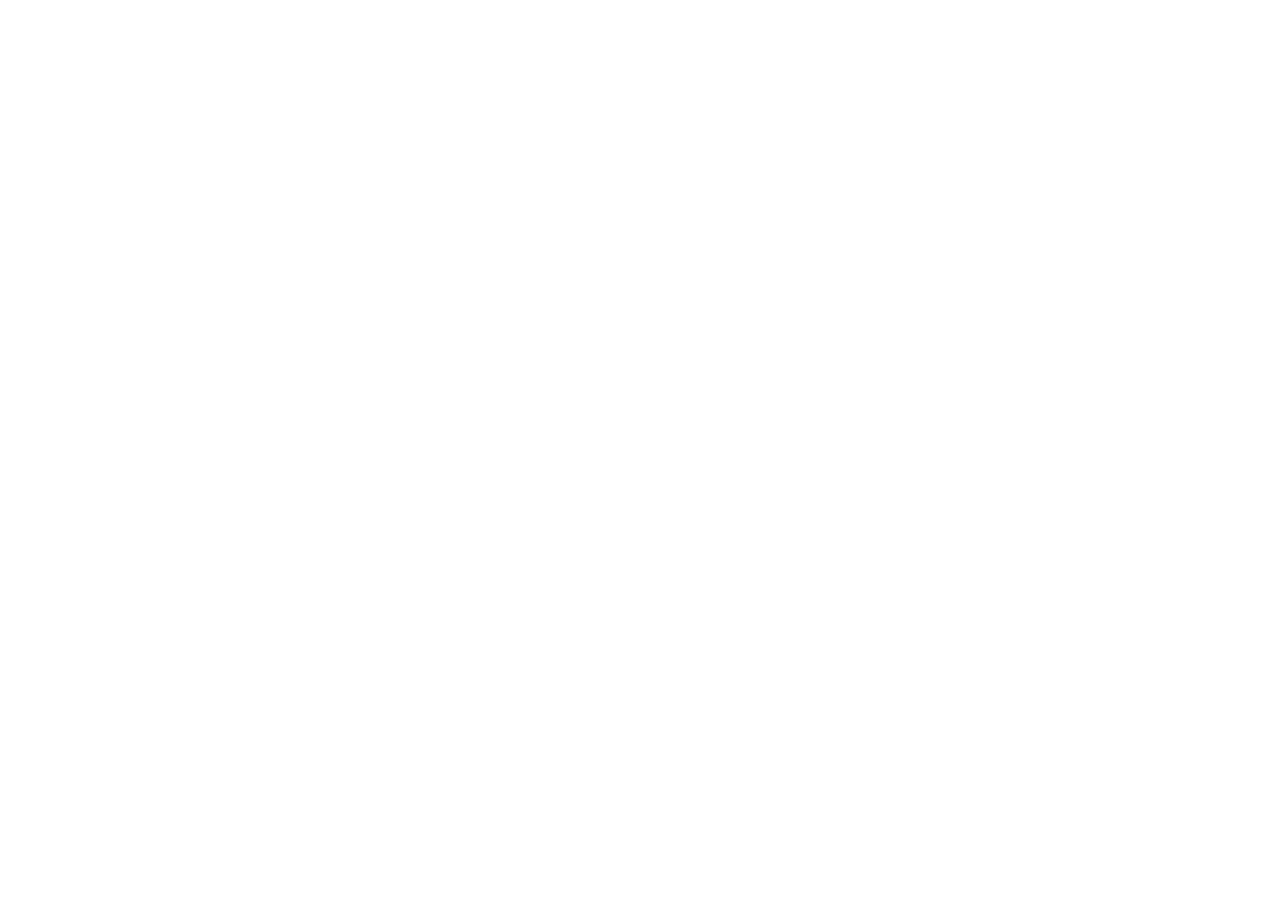
==== DWA13/index.html @ ec00767d "update" ====
<!DOCTYPE html>
<html lang="en">
<head>
    <meta charset="UTF-8">
    <meta name="viewport" content="width=device-width, initial-scale=1.0">
    <title>DWA13</title>
</head>
<body>
    
</body>
</html>
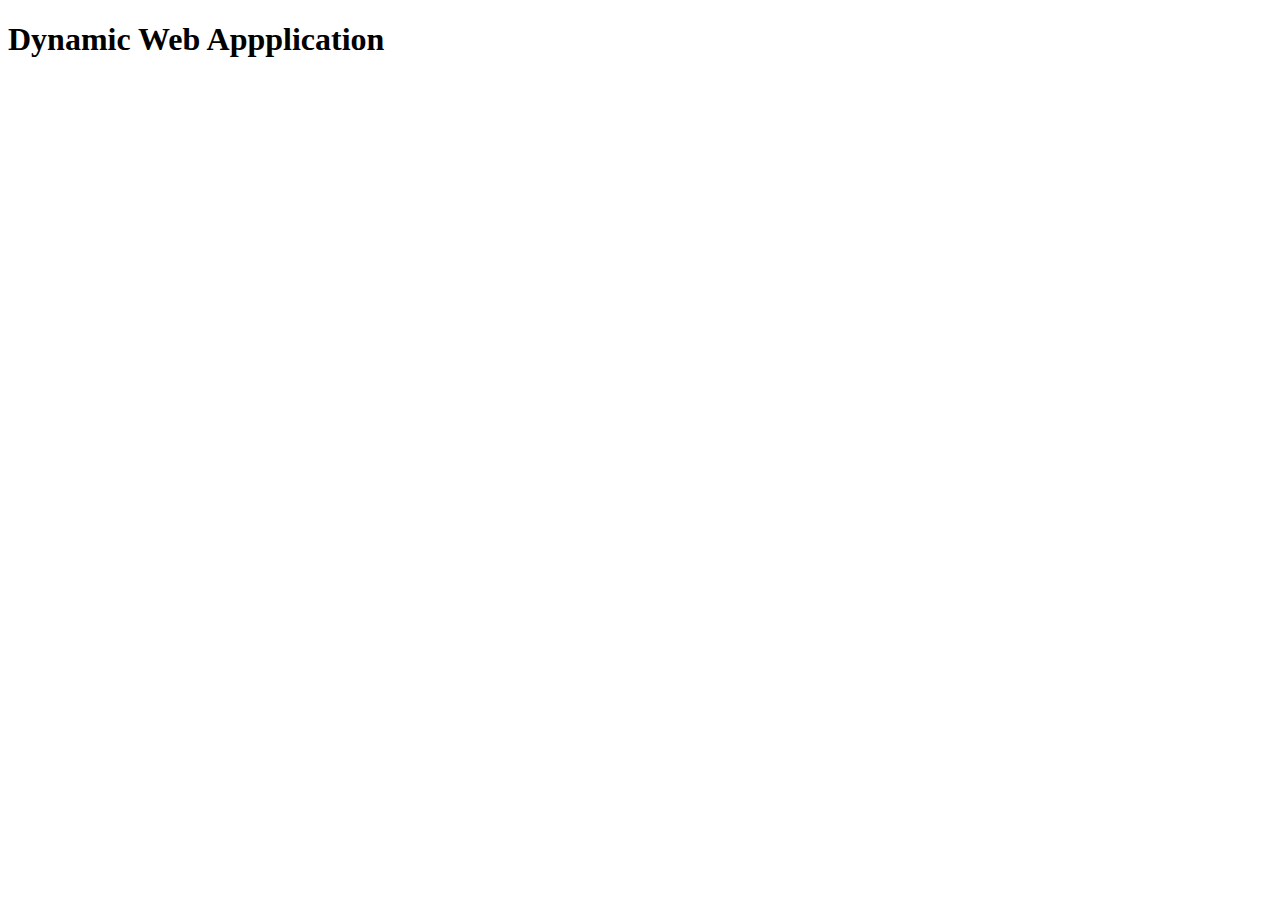
==== commit e13ae86f: "Changes" ====
--- a/DWA13/index.html
+++ b/DWA13/index.html
@@ -6,6 +6,6 @@
     <title>DWA13</title>
 </head>
 <body>
-    
+    <h1>Dynamic Web Appplication</h1>
 </body>
 </html>